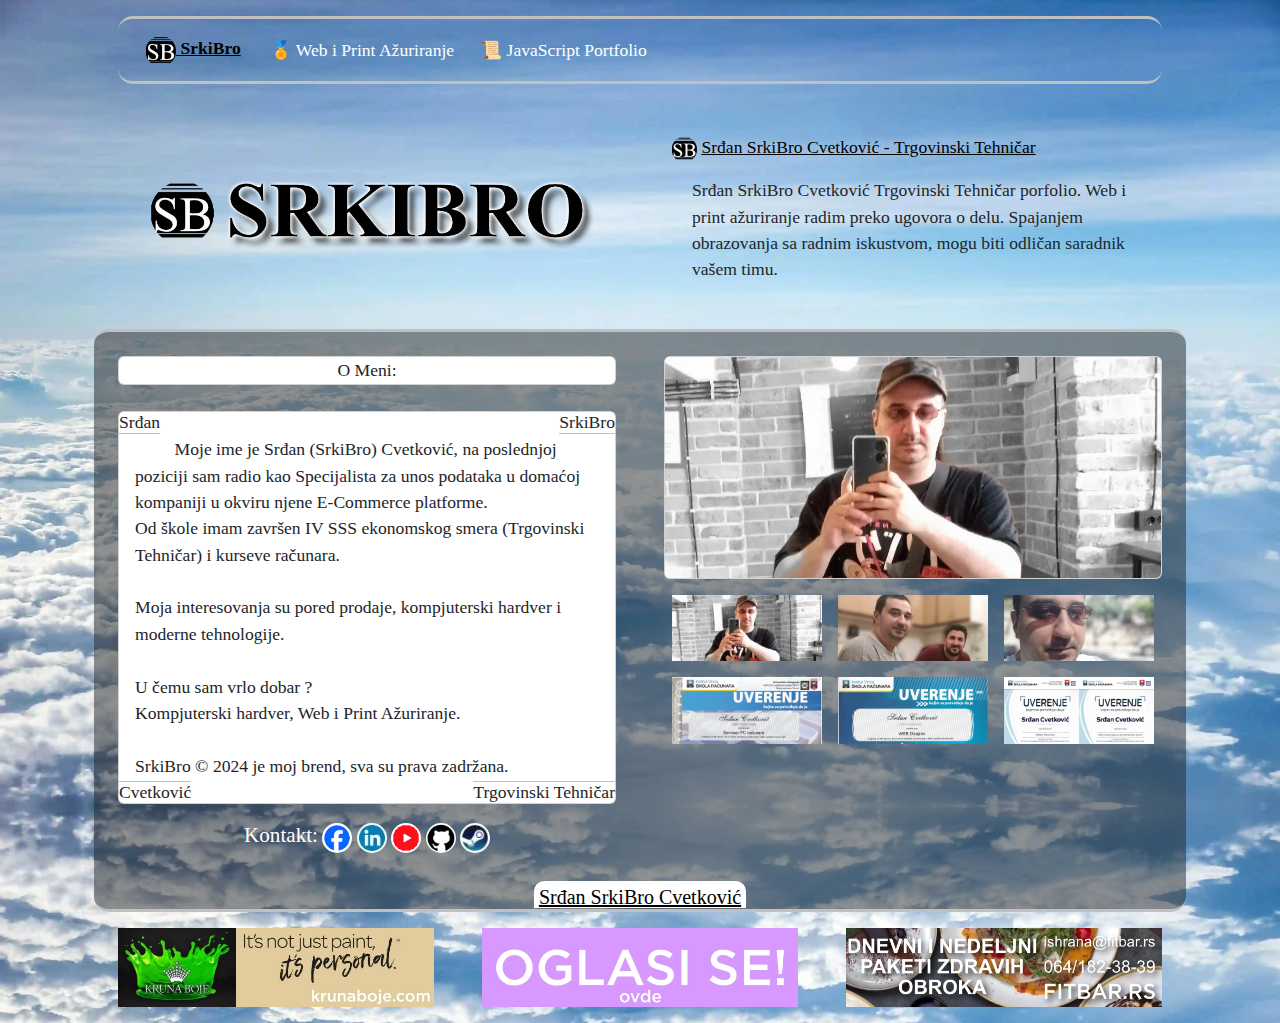
==== index.html @ 57bfdfec "ui" ====
<!DOCTYPE html>
<html lang="sr-Latn">
  <head>
    <title>Srđan SrkiBro Cvetković - Trgovinski Tehničar porfolio</title>
    <meta name="description" content="Srđan SrkiBro Cvetković - Trgovinski Tehničar porfolio. Web i print ažuriranje radim preko ugovora o delu, mogu biti odličan saradnik vašem timu.">
    <meta name="keywords" content="srkibro, ažuriranje, azuriranje, print, web ažuriranje, print ažuriranje, srđan cvetkovic, srđan cvetković, Srđan, cvetkovic, cvetković, srđan, srdan cvetković, porfolio, websajt, trgovinski, tehničar, tehnicar, trgovinski tehnicar, trgovinski tehničar">
    <meta name="author" content="Srđan SrkiBro Cvetković">
    <link rel="canonical" href="https://srkibro.github.io" />
    <meta charset="utf-8">
    <meta name="viewport" content="width=device-width, initial-scale=1">
    <meta property="og:title" content="Srđan SrkiBro Cvetković - Trgovinski Tehničar porfolio" />
    <meta property="og:type" content="website" />
    <meta property="og:site_name" content="Srđan SrkiBro Cvetković" />
    <meta property="og:url" content="https://srkibro.github.io" />
    <meta property="og:image" content="https://srkibro.github.io/images/srkibro-web.webp" />
    <meta property="og:description" content="Srđan SrkiBro Cvetković - Trgovinski Tehničar porfolio. Web i print ažuriranje radim preko ugovora o delu, mogu biti odličan saradnik vašem timu." />
    <meta property="og:image:secure_url" content="https://srkibro.github.io/images/srkibro-web.webp" />
    <meta property="og:image:type" content="image/jpeg" />
    <meta property="og:image:width" content="900" />
    <meta property="og:image:height" content="400" />
    <meta property="og:image:alt" content="SrkiBro" />
    <link href="script/bootstrap.min.css" rel="stylesheet">
    <link rel="stylesheet" href="script/style.min.css">
    <link rel="apple-touch-icon" sizes="180x180" href="apple-touch-icon.png">
    <link rel="icon" type="image/png" sizes="32x32" href="favicon-32x32.png">
    <link rel="icon" type="image/png" sizes="16x16" href="favicon-16x16.png">
    <link rel="manifest" href="site.webmanifest">
    <link rel="icon" type="image/x-icon" href="favicon.ico">
    <script type="application/ld+json">
        {
            "@context": "http://schema.org/",
            "@type": "Person",
            "name": "Srđan SrkiBro Cvetković",
            "image": "https://srkibro.github.io/images/srkibro-web.webp",
            "url": "https://srkibro.github.io/",
            "sameAs": ["https://www.facebook.com/srkibro/", "https://github.com/srkibro", "https://www.youtube.com/@srkibro", "https://www.linkedin.com/in/srkibro/", "https://steamcommunity.com/id/SrkiBro"]
        }
        </script>
</head>
<body>
<!-- Page Content-->
    <main class="container px-4 px-lg-5">

        <nav class="navbar navbar-expand-lg my-2">
            <div class="container color2">
                <button class="navbar-toggler" type="button" data-bs-toggle="collapse" data-bs-target="#navbarSupportedContent" aria-controls="navbarSupportedContent" aria-expanded="false" aria-label="Toggle navigation">
                    <span class="navbar-toggler-icon color2"></span>
                </button>
                <a href="/" class="align-items-center m-3"><img src="images/srkibro.webp" alt="SrkiBro" width="30"  height="30"> SrkiBro</a>
                <button class="navbar-toggler" type="button" data-bs-toggle="collapse" data-bs-target="#navbarSupportedContent" aria-controls="navbarSupportedContent" aria-expanded="false" aria-label="Toggle navigation">
                    <span class="navbar-toggler-icon color2"></span>
                </button>
                <div class="collapse navbar-collapse" id="navbarSupportedContent">
                    <ul class="navbar-nav me-auto">
                        <li class="nav-item">
                            <a class="nav-link" href="https://srkibro.github.io/web-print-azuriranje/"><span data-bs-target="#navbarSupportedContent" data-bs-toggle="collapse">🏅 Web i Print Ažuriranje</span></a>
                        </li>
                        <li class="nav-item">
                            <a class="nav-link" href="https://srkibro.github.io/javascript-portfolio/"><span data-bs-target="#navbarSupportedContent" data-bs-toggle="collapse">📜 JavaScript Portfolio</span></a>
                        </li>
                    </ul>
                </div>
            </div>
        </nav>

        <!-- Heading Row-->
        <div class="row gx-4 gx-lg-5 align-items-center my-2">
            <div class="col-lg-6"><img class="img-fluid rounded mb-lg-0" src="images/srkibro-web.webp" alt="srkibro web i print azuriranje"/></div>
            <div class="col-lg-6">
                <div class="col-sm-12 p-2">
                    <img src="https://srkibro.github.io/images/srkibro.webp" alt="SrkiBro" width="25"  height="25"> <a href="/"><h1>Srđan SrkiBro Cvetković</h1> - <h2>Trgovinski Tehničar</h2></a>
                </div>
                <div class="col-sm-12 p-2">
                    <blockquote>Srđan SrkiBro Cvetković Trgovinski Tehničar porfolio. Web i print ažuriranje radim preko ugovora o delu. Spajanjem obrazovanja sa radnim iskustvom, mogu biti odličan saradnik vašem timu.</blockquote>
                </div>
            </div>
        </div>
        
        <!-- Content Row-->
        <div class="row gx-4 gx-lg-5 bg-dark color2">

            <div class="col-sm-6 mt-4">
                <p class="txtC card">O Meni:</p>
                <br>
                <div class="card"><h4 class="tl0">Srđan</h4><h4 class="tr0">SrkiBro</h4><h4 class="bl0">Cvetković</h4><h4 class="br0">Trgovinski Tehničar</h4>
                    <div class="card-body py-4">&nbsp;&nbsp;&nbsp;&nbsp;&nbsp;&nbsp;&nbsp;&nbsp;&nbsp;Moje ime je Srđan (SrkiBro) Cvetković, na poslednjoj poziciji sam radio 
                    kao Specijalista za unos podataka u domaćoj kompaniji u okviru njene E-Commerce platforme.<br>
                    Od škole imam završen IV SSS ekonomskog smera (Trgovinski Tehničar) i kurseve računara.<br><br>
                    Moja interesovanja su pored prodaje, kompjuterski hardver i moderne tehnologije.
                    <br><br>
                    U čemu sam vrlo dobar ?<br>
                    Kompjuterski hardver, Web i Print Ažuriranje.
                    <br><br>
                    SrkiBro © 2024 je moj brend, sva su prava zadržana.
                    </div>
                </div>
                <ul class="social NoP txtC mt-3 txtW">
                    <li class="txtB NoM">Kontakt:</li>
                    <li><a target="_blank" rel="nofollow" href="https://www.facebook.com/srkibro/"><img src="https://srkibro.github.io/images/social/fb.webp" width="30" height="30" alt="srkibro facebook"></a></li>
                    <li><a target="_blank" rel="nofollow" href="https://www.linkedin.com/in/srkibro/"><img src="https://srkibro.github.io/images/social/ln.webp" width="30" height="30" alt="srkibro linkedin"></a></li>
                    <li><a target="_blank" rel="nofollow" href="https://www.youtube.com/@srkibro"><img src="https://srkibro.github.io/images/social/yt.webp" width="30" height="30" alt="srkibro youtube"></a></li>
                    <li><a target="_blank" rel="nofollow" href="https://github.com/srkibro"><img src="https://srkibro.github.io/images/social/gh.webp" width="30" height="30" alt="srkibro github"></a></li>
                    <li><a target="_blank" rel="nofollow" href="https://steamcommunity.com/id/SrkiBro/"><img src="https://srkibro.github.io/images/social/st.webp" width="30" height="30" alt="srkibro steam"></a></li>
                </ul>  
            </div>

            <div class="col-sm-6 mt-4 holder txtC">
                <img id="srkibro" src="https://srkibro.github.io/images/galerija/srkibro-srki.webp" class=" col-sm-12 card FL" alt="srkibro web azuriranje">

                <a id="srki1" class="col-4 FL mt-3"><img class="px-2" src="https://srkibro.github.io/images/galerija/srkibro-srki.webp" alt="srkibro Srđan cvetkovic"></a>
                <a id="srki2" class="col-4 FL mt-3"><img class="px-2" src="https://srkibro.github.io/images/galerija/srkibro-srki2.webp" alt="srkibro Srđan cvetkovic"></a>
                <a id="srki3" class="col-4 FL mt-3"><img class="px-2" src="https://srkibro.github.io/images/galerija/srkibro-srki3.webp" alt="srkibro Srđan cvetkovic"></a>

                <a id="srki4" class="col-4 FL mt-3"><img class="px-2" src="https://srkibro.github.io/images/galerija/srkibro-srki4.webp" alt="srkibro Srđan cvetkovic"></a>
                <a id="srki5" class="col-4 FL mt-3"><img class="px-2" src="https://srkibro.github.io/images/galerija/srkibro-srki5.webp" alt="srkibro Srđan cvetkovic"></a>
                <a id="srki6" class="col-4 FL mt-3"><img class="px-2" src="https://srkibro.github.io/images/galerija/srkibro-srki6.webp" alt="srkibro Srđan cvetkovic"></a>
            </div>

            <div class="col-sm-12 txtC footer mt-3"><h5 class="NoP NoM"><a href="/">Srđan SrkiBro Cvetković</a></h5></div>
            
        </div>

        <div class="row gx-4 gx-lg-5 align-items-center my-2 txtC">
            <a class="col-sm-4 oglasi my-2" target="_blank" rel="nofollow" href="https://www.krunaboje.com/"><img src="https://srkibro.github.io/images/oglasi/oglas2.webp" alt="kruna boje"></a>
            <a class="col-sm-4 oglasi my-2" target="_blank" rel="nofollow" href="#"><img src="https://srkibro.github.io/images/oglasi/oglas3.webp" alt="oglas 3"></a>
            <a class="col-sm-4 oglasi my-2" target="_blank" rel="nofollow" href="https://fitbar.rs/"><img src="https://srkibro.github.io/images/oglasi/oglas1.webp" alt="fitbar rs"></a>
        </div>
    </main>
    <script src="script/bootstrap.bundle.min.js"></script>
    <script>
    window.onload = function() {

        document.getElementById("srki1").addEventListener("click", srki1_fun);
        function srki1_fun(){
            document.getElementById("srkibro").src = "https://srkibro.github.io/images/galerija/srkibro-srki.webp";
        }

        document.getElementById("srki2").addEventListener("click", srki2_fun);
        function srki2_fun(){
            document.getElementById("srkibro").src = "https://srkibro.github.io/images/galerija/srkibro-srki2.webp";
        }

        document.getElementById("srki3").addEventListener("click", srki3_fun);
        function srki3_fun(){
            document.getElementById("srkibro").src = "https://srkibro.github.io/images/galerija/srkibro-srki3.webp";
        }

        document.getElementById("srki4").addEventListener("click", srki4_fun);
        function srki4_fun(){
            document.getElementById("srkibro").src = "https://srkibro.github.io/images/galerija/srkibro-srki4.webp";
        }

        document.getElementById("srki5").addEventListener("click", srki5_fun);
        function srki5_fun(){
            document.getElementById("srkibro").src = "https://srkibro.github.io/images/galerija/srkibro-srki5.webp";
        }

        document.getElementById("srki6").addEventListener("click", srki6_fun);
        function srki6_fun(){
            document.getElementById("srkibro").src = "https://srkibro.github.io/images/galerija/srkibro-srki6.webp";
        }
    }
    </script>
</body>
</html>
---- script/style.min.css ----
@charset "UTF-8";body,h1,h2{font-size:1.1rem}.color2,.nav-link{border-radius:15px}.color0,.color2{border-top:3px solid silver;border-bottom:3px solid silver}.br0,.tr0{right:0}.bl0,.tl0,.tl1{left:0}h1,h2,p{display:inline}.ico,.nav-link.active,.nav-link:hover{background-position:top left;background-repeat:no-repeat;background-size:cover}.ico,.nav-link.active,.nav-link:hover,body{background-size:cover}.inL,body{font-weight:400}.inL,.social li{display:inline-block}.FL,.FL50{float:left}.nav-link,.txtW{color:#fff}*,::after,::before{-webkit-box-sizing:border-box;box-sizing:border-box}html{font-family:sans-serif;line-height:1.15;-webkit-text-size-adjust:100%;-ms-text-size-adjust:100%;-webkit-tap-highlight-color:transparent}body{margin:0;font-family:'Times New Roman',serif;line-height:1.5;color:#212529;text-align:left;background-color:#7ebee8;background-image:url(../images/bg.webp);background-position:top center}h1,h2{color:#000}nav p{padding:0;margin:0}a{color:rgb(0 0 0);text-decoration:underline}nav a{font-weight:bolder}.nav-link{margin:5px}.nav-link.active{background-color:none}.logo1{font-size:34px}.logo2{font-size:20px;margin-left:10px!important;margin-right:10px!important;line-height:normal}.card-title,.nav-item,.txtC{text-align:center}.bl0,.br0{bottom:0;border-top:1px solid silver}.tl0,.tl1,.tr0{border-bottom:1px solid silver}.language{margin-top:10px;margin-left:10px;width:30px;height:90px}.tl1,h4{font-size:1.1rem;margin:0;position:absolute}#kt,.imgax,.w100{width:100%}.tl1{top:20px;background-color:#fff;border-radius:20px;padding:5px}.ico,.imgbg{position:relative}.holder{background-color:transparent;border:none}.holder img,.oglasi img{width:100%;height:auto}p{margin-top:0;margin-bottom:0}.txtB{font-size:larger}.ico{font-size:45px;margin:auto;width:100px;height:57.735px;z-index:1}#vearea,.lucarea{resize:none;height:200px}.NoM{margin:0}.NoP,.navbar-toggler{padding:0}.MBot{margin-bottom:20px}.imgbg,canvas{margin:0;padding:0}.inL{font-family:ui-monospace}.largetxt{font-size:large}.social{list-style:none}.social li a img{width:30px;height:30px;border-radius:50%}#kt{height:80px;resize:none}.FL50{width:50%}.navbar>.container,.navbar>.container-fluid,.navbar>.container-lg,.navbar>.container-md,.navbar>.container-sm,.navbar>.container-xl,.navbar>.container-xxl{align-items:normal}.bg-dark{background-color:rgb(33 37 41 / 50%)!important}.color1,.footer a{background-color:#fff}blockquote{margin:0 20px 5px}.border2,.imgbg #imgbg0{border:2px solid #fff}.footer a{padding-top:5px;padding-left:5px;padding-right:5px;border-top-left-radius:10px;border-top-right-radius:10px;color:#000}.lucarea{width:100%}.w25{width:25%}.w50{width:50%}.imgbg img{width:100%;height:auto;opacity:.8}.imgbg #imgbg1{border:1px solid green;position:absolute;width:80%;height:80%;top:10%;left:10%;transition:.5s linear}.imgbg #imgbg2{border:1px solid #00f;position:absolute;width:50%;height:50%;top:25%;left:25%;transition:.5s linear}#vearea{width:100%;overflow-y:scroll}canvas{z-index:1;image-rendering:optimizeSpeed;-webkit-interpolation-mode:nearest-neighbor;-ms-touch-action:none;touch-action:none;border:0;width:100%;height:auto}:-webkit-full-screen #canvas{width:100%;height:100%}:-webkit-full-screen{width:100%;height:100%}
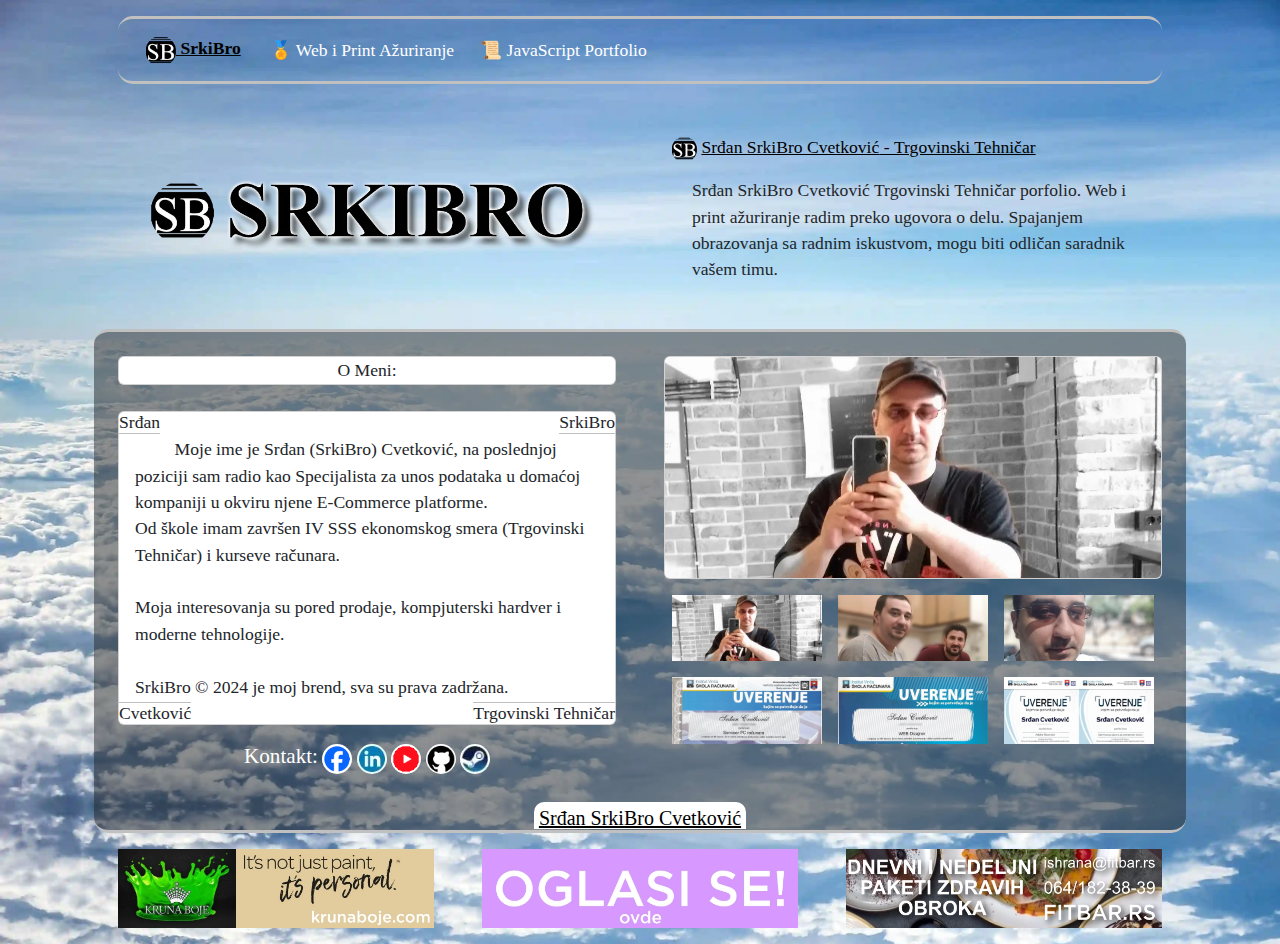
==== commit 253f3f8b: "ui" ====
--- a/index.html
+++ b/index.html
@@ -88,9 +88,6 @@
                     Od škole imam završen IV SSS ekonomskog smera (Trgovinski Tehničar) i kurseve računara.<br><br>
                     Moja interesovanja su pored prodaje, kompjuterski hardver i moderne tehnologije.
                     <br><br>
-                    U čemu sam vrlo dobar ?<br>
-                    Kompjuterski hardver, Web i Print Ažuriranje.
-                    <br><br>
                     SrkiBro © 2024 je moj brend, sva su prava zadržana.
                     </div>
                 </div>
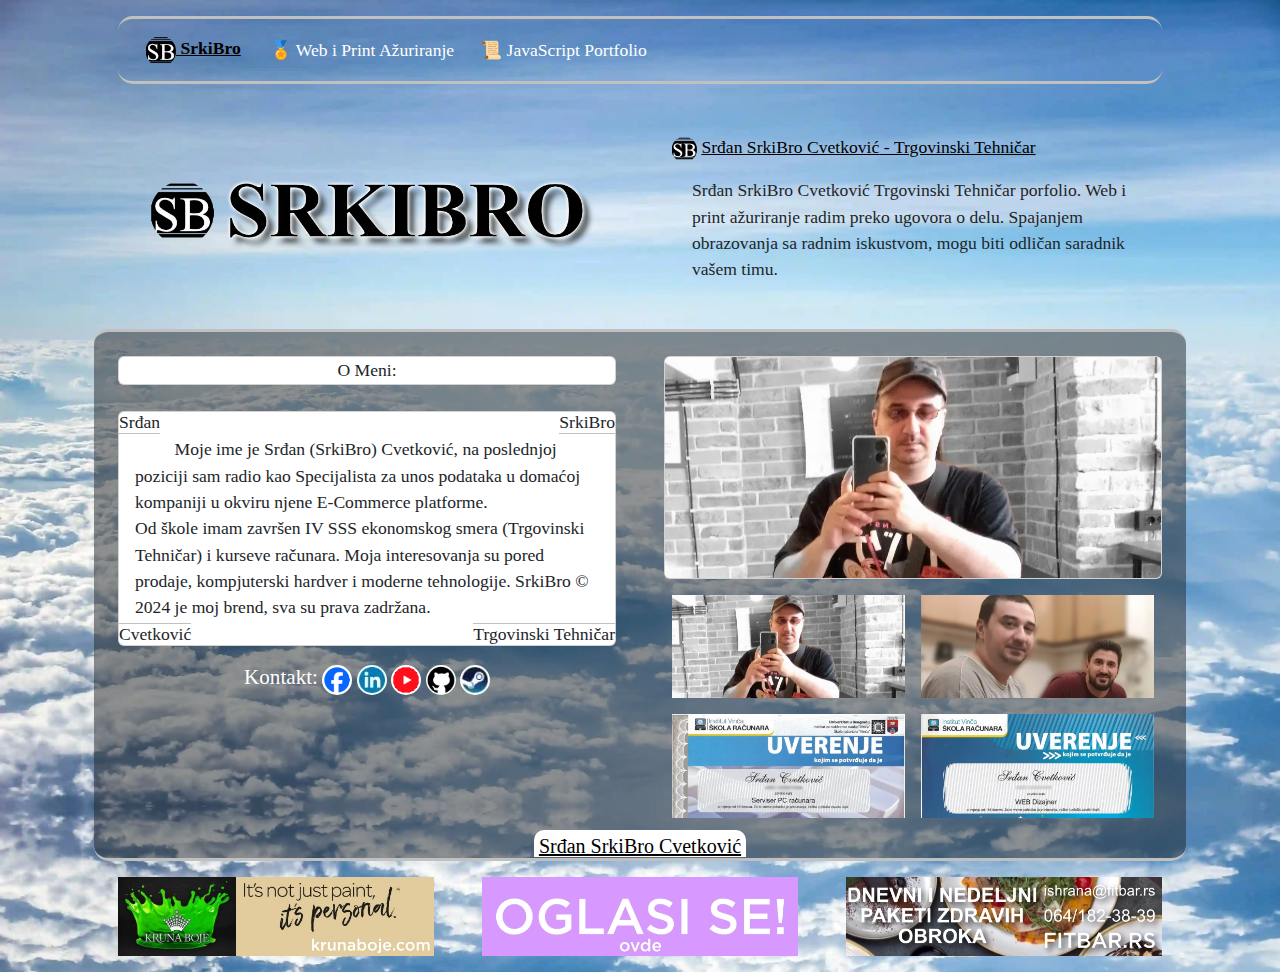
==== commit b89dec93: "ui" ====
--- a/index.html
+++ b/index.html
@@ -85,10 +85,8 @@
                 <div class="card"><h4 class="tl0">Srđan</h4><h4 class="tr0">SrkiBro</h4><h4 class="bl0">Cvetković</h4><h4 class="br0">Trgovinski Tehničar</h4>
                     <div class="card-body py-4">&nbsp;&nbsp;&nbsp;&nbsp;&nbsp;&nbsp;&nbsp;&nbsp;&nbsp;Moje ime je Srđan (SrkiBro) Cvetković, na poslednjoj poziciji sam radio 
                     kao Specijalista za unos podataka u domaćoj kompaniji u okviru njene E-Commerce platforme.<br>
-                    Od škole imam završen IV SSS ekonomskog smera (Trgovinski Tehničar) i kurseve računara.<br><br>
-                    Moja interesovanja su pored prodaje, kompjuterski hardver i moderne tehnologije.
-                    <br><br>
-                    SrkiBro © 2024 je moj brend, sva su prava zadržana.
+                    Od škole imam završen IV SSS ekonomskog smera (Trgovinski Tehničar) i kurseve računara.
+                    Moja interesovanja su pored prodaje, kompjuterski hardver i moderne tehnologije. SrkiBro © 2024 je moj brend, sva su prava zadržana.
                     </div>
                 </div>
                 <ul class="social NoP txtC mt-3 txtW">
@@ -104,13 +102,11 @@
             <div class="col-sm-6 mt-4 holder txtC">
                 <img id="srkibro" src="https://srkibro.github.io/images/galerija/srkibro-srki.webp" class=" col-sm-12 card FL" alt="srkibro web azuriranje">
 
-                <a id="srki1" class="col-4 FL mt-3"><img class="px-2" src="https://srkibro.github.io/images/galerija/srkibro-srki.webp" alt="srkibro Srđan cvetkovic"></a>
-                <a id="srki2" class="col-4 FL mt-3"><img class="px-2" src="https://srkibro.github.io/images/galerija/srkibro-srki2.webp" alt="srkibro Srđan cvetkovic"></a>
-                <a id="srki3" class="col-4 FL mt-3"><img class="px-2" src="https://srkibro.github.io/images/galerija/srkibro-srki3.webp" alt="srkibro Srđan cvetkovic"></a>
+                <a id="srki1" class="col-6 FL mt-3"><img class="px-2" src="https://srkibro.github.io/images/galerija/srkibro-srki.webp" alt="srkibro Srđan cvetkovic"></a>
+                <a id="srki2" class="col-6 FL mt-3"><img class="px-2" src="https://srkibro.github.io/images/galerija/srkibro-srki2.webp" alt="srkibro Srđan cvetkovic"></a>
 
-                <a id="srki4" class="col-4 FL mt-3"><img class="px-2" src="https://srkibro.github.io/images/galerija/srkibro-srki4.webp" alt="srkibro Srđan cvetkovic"></a>
-                <a id="srki5" class="col-4 FL mt-3"><img class="px-2" src="https://srkibro.github.io/images/galerija/srkibro-srki5.webp" alt="srkibro Srđan cvetkovic"></a>
-                <a id="srki6" class="col-4 FL mt-3"><img class="px-2" src="https://srkibro.github.io/images/galerija/srkibro-srki6.webp" alt="srkibro Srđan cvetkovic"></a>
+                <a id="srki4" class="col-6 FL mt-3"><img class="px-2" src="https://srkibro.github.io/images/galerija/srkibro-srki4.webp" alt="srkibro Srđan cvetkovic"></a>
+                <a id="srki5" class="col-6 FL mt-3"><img class="px-2" src="https://srkibro.github.io/images/galerija/srkibro-srki5.webp" alt="srkibro Srđan cvetkovic"></a>
             </div>
 
             <div class="col-sm-12 txtC footer mt-3"><h5 class="NoP NoM"><a href="/">Srđan SrkiBro Cvetković</a></h5></div>
@@ -137,10 +133,6 @@
             document.getElementById("srkibro").src = "https://srkibro.github.io/images/galerija/srkibro-srki2.webp";
         }
 
-        document.getElementById("srki3").addEventListener("click", srki3_fun);
-        function srki3_fun(){
-            document.getElementById("srkibro").src = "https://srkibro.github.io/images/galerija/srkibro-srki3.webp";
-        }
 
         document.getElementById("srki4").addEventListener("click", srki4_fun);
         function srki4_fun(){
@@ -152,10 +144,6 @@
             document.getElementById("srkibro").src = "https://srkibro.github.io/images/galerija/srkibro-srki5.webp";
         }
 
-        document.getElementById("srki6").addEventListener("click", srki6_fun);
-        function srki6_fun(){
-            document.getElementById("srkibro").src = "https://srkibro.github.io/images/galerija/srkibro-srki6.webp";
-        }
     }
     </script>
 </body>
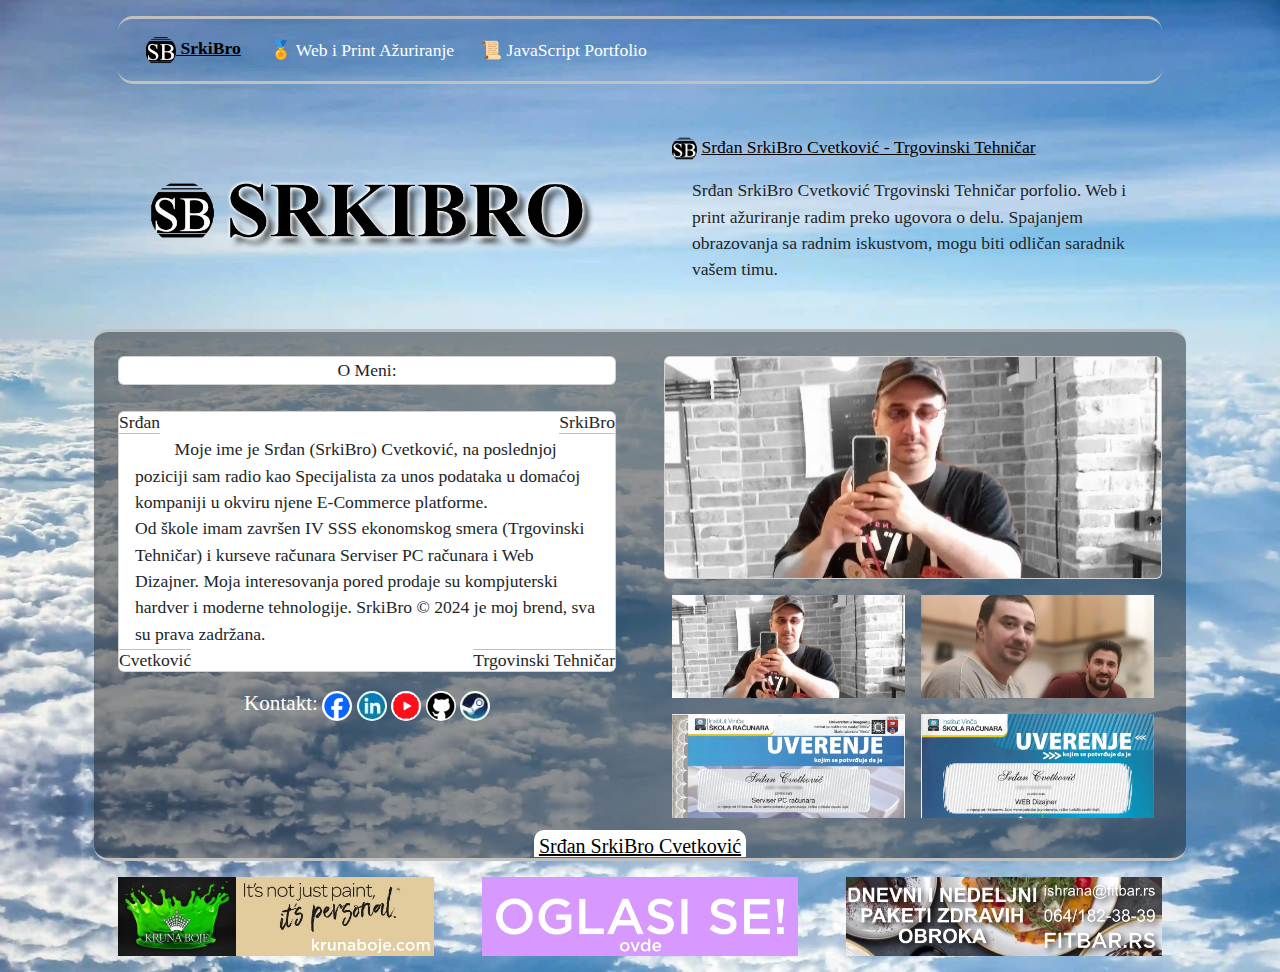
==== commit e54862aa: "ui" ====
--- a/index.html
+++ b/index.html
@@ -85,8 +85,8 @@
                 <div class="card"><h4 class="tl0">Srđan</h4><h4 class="tr0">SrkiBro</h4><h4 class="bl0">Cvetković</h4><h4 class="br0">Trgovinski Tehničar</h4>
                     <div class="card-body py-4">&nbsp;&nbsp;&nbsp;&nbsp;&nbsp;&nbsp;&nbsp;&nbsp;&nbsp;Moje ime je Srđan (SrkiBro) Cvetković, na poslednjoj poziciji sam radio 
                     kao Specijalista za unos podataka u domaćoj kompaniji u okviru njene E-Commerce platforme.<br>
-                    Od škole imam završen IV SSS ekonomskog smera (Trgovinski Tehničar) i kurseve računara.
-                    Moja interesovanja su pored prodaje, kompjuterski hardver i moderne tehnologije. SrkiBro © 2024 je moj brend, sva su prava zadržana.
+                    Od škole imam završen IV SSS ekonomskog smera (Trgovinski Tehničar) i kurseve računara Serviser PC računara i Web Dizajner.
+                    Moja interesovanja pored prodaje su kompjuterski hardver i moderne tehnologije. SrkiBro © 2024 je moj brend, sva su prava zadržana.
                     </div>
                 </div>
                 <ul class="social NoP txtC mt-3 txtW">
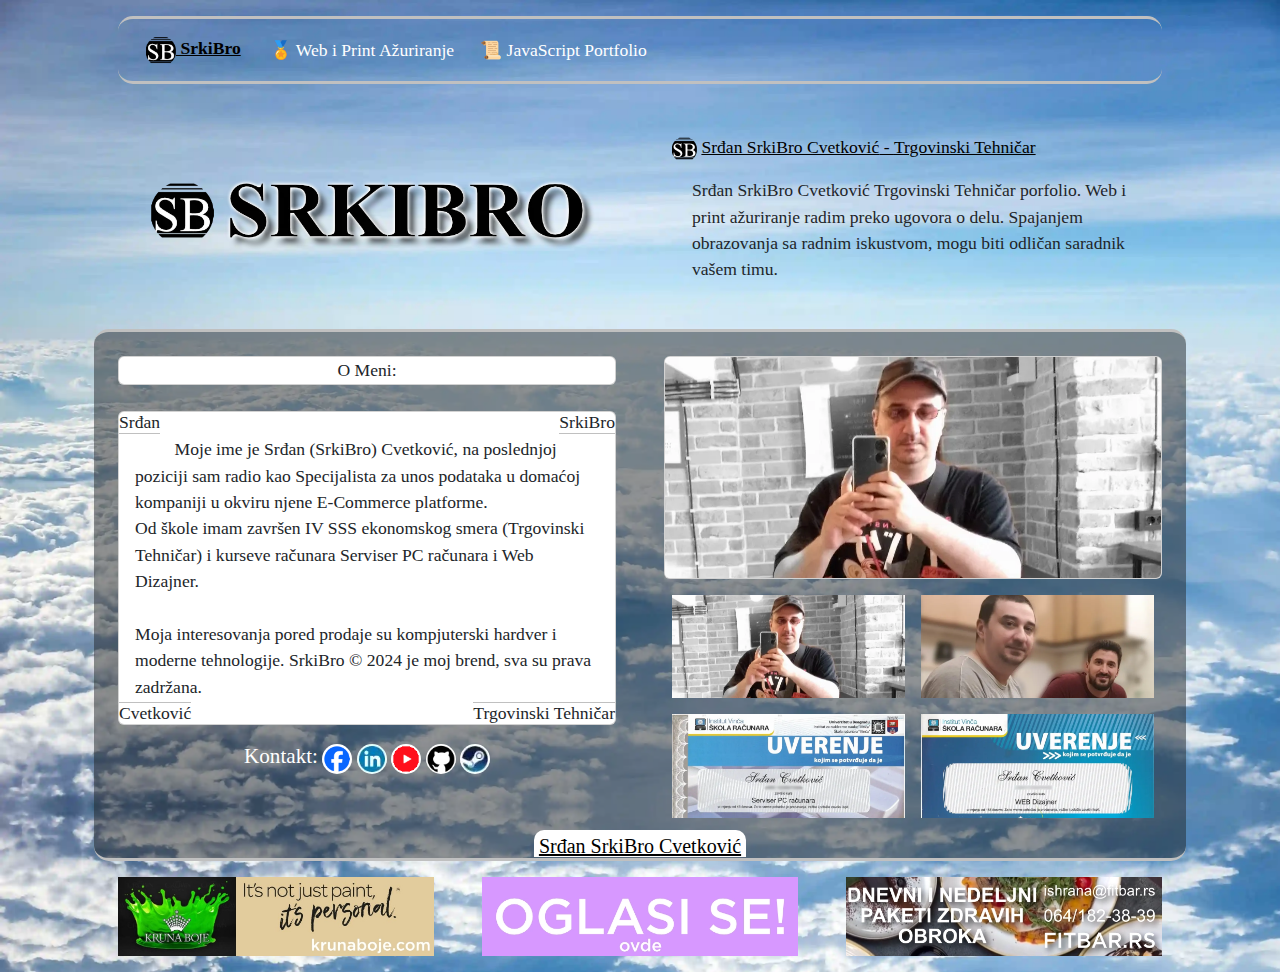
==== commit 0c548a4c: "ui" ====
--- a/index.html
+++ b/index.html
@@ -85,7 +85,7 @@
                 <div class="card"><h4 class="tl0">Srđan</h4><h4 class="tr0">SrkiBro</h4><h4 class="bl0">Cvetković</h4><h4 class="br0">Trgovinski Tehničar</h4>
                     <div class="card-body py-4">&nbsp;&nbsp;&nbsp;&nbsp;&nbsp;&nbsp;&nbsp;&nbsp;&nbsp;Moje ime je Srđan (SrkiBro) Cvetković, na poslednjoj poziciji sam radio 
                     kao Specijalista za unos podataka u domaćoj kompaniji u okviru njene E-Commerce platforme.<br>
-                    Od škole imam završen IV SSS ekonomskog smera (Trgovinski Tehničar) i kurseve računara Serviser PC računara i Web Dizajner.
+                    Od škole imam završen IV SSS ekonomskog smera (Trgovinski Tehničar) i kurseve računara Serviser PC računara i Web Dizajner.<br><br>
                     Moja interesovanja pored prodaje su kompjuterski hardver i moderne tehnologije. SrkiBro © 2024 je moj brend, sva su prava zadržana.
                     </div>
                 </div>
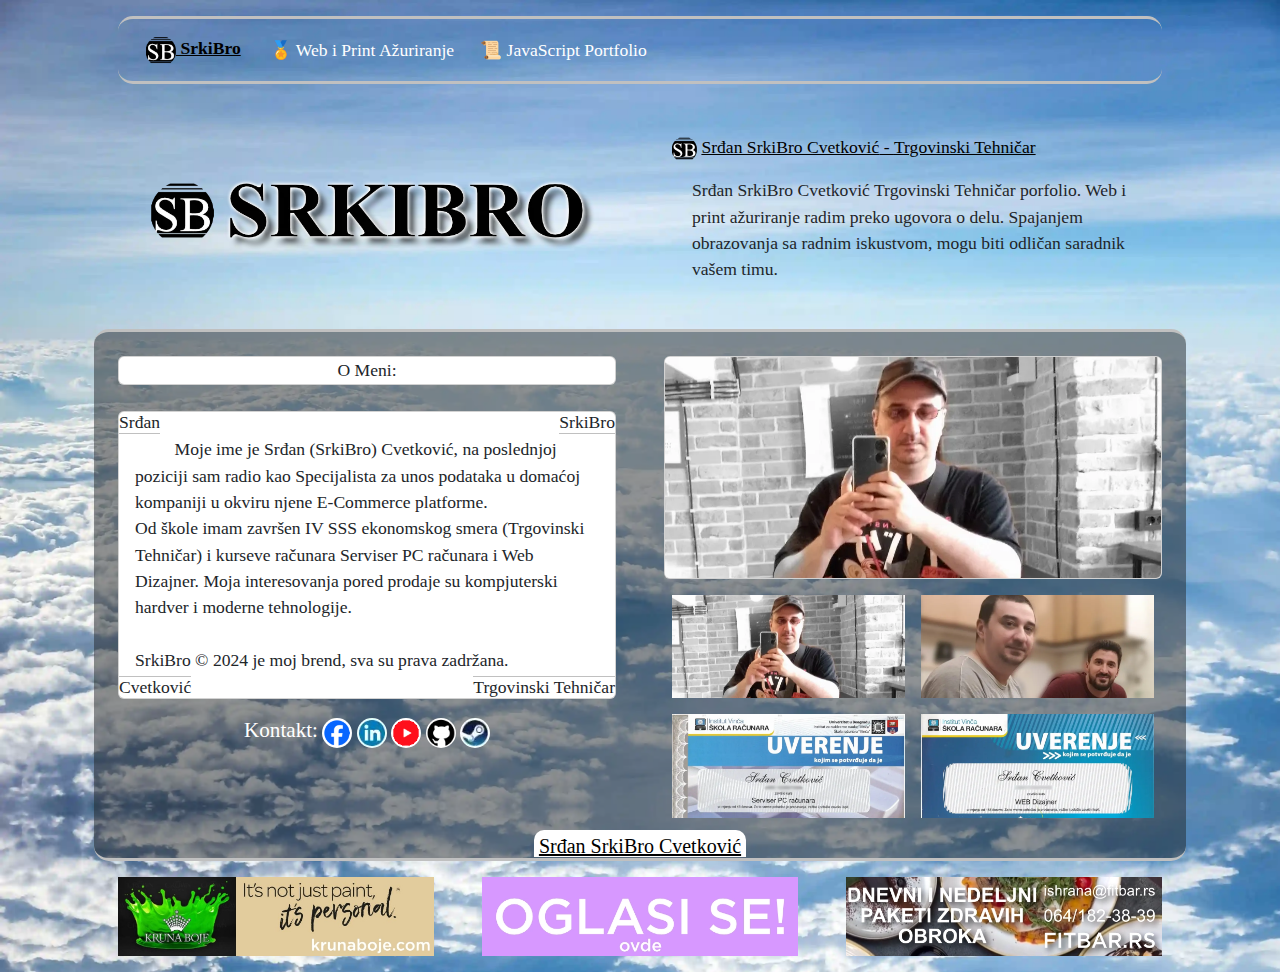
==== commit 7828d174: "ui" ====
--- a/index.html
+++ b/index.html
@@ -85,8 +85,9 @@
                 <div class="card"><h4 class="tl0">Srđan</h4><h4 class="tr0">SrkiBro</h4><h4 class="bl0">Cvetković</h4><h4 class="br0">Trgovinski Tehničar</h4>
                     <div class="card-body py-4">&nbsp;&nbsp;&nbsp;&nbsp;&nbsp;&nbsp;&nbsp;&nbsp;&nbsp;Moje ime je Srđan (SrkiBro) Cvetković, na poslednjoj poziciji sam radio 
                     kao Specijalista za unos podataka u domaćoj kompaniji u okviru njene E-Commerce platforme.<br>
-                    Od škole imam završen IV SSS ekonomskog smera (Trgovinski Tehničar) i kurseve računara Serviser PC računara i Web Dizajner.<br><br>
-                    Moja interesovanja pored prodaje su kompjuterski hardver i moderne tehnologije. SrkiBro © 2024 je moj brend, sva su prava zadržana.
+                    Od škole imam završen IV SSS ekonomskog smera (Trgovinski Tehničar) i kurseve računara Serviser PC računara i Web Dizajner.
+                    Moja interesovanja pored prodaje su kompjuterski hardver i moderne tehnologije. 
+                    <br><br>SrkiBro © 2024 je moj brend, sva su prava zadržana.
                     </div>
                 </div>
                 <ul class="social NoP txtC mt-3 txtW">
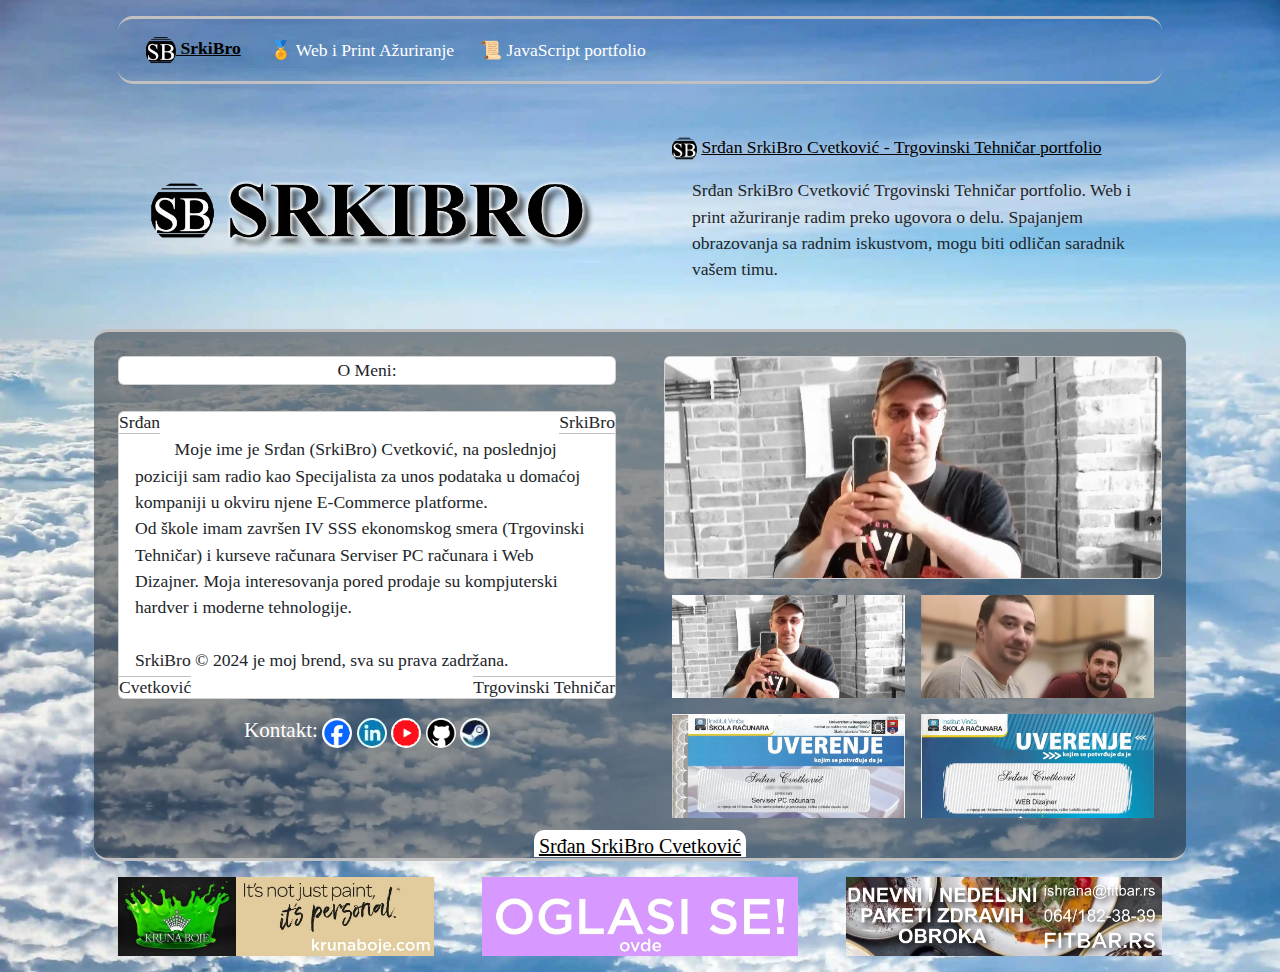
==== commit b75bad9a: "ui" ====
--- a/index.html
+++ b/index.html
@@ -1,19 +1,19 @@
 <!DOCTYPE html>
 <html lang="sr-Latn">
   <head>
-    <title>Srđan SrkiBro Cvetković - Trgovinski Tehničar porfolio</title>
-    <meta name="description" content="Srđan SrkiBro Cvetković - Trgovinski Tehničar porfolio. Web i print ažuriranje radim preko ugovora o delu, mogu biti odličan saradnik vašem timu.">
-    <meta name="keywords" content="srkibro, ažuriranje, azuriranje, print, web ažuriranje, print ažuriranje, srđan cvetkovic, srđan cvetković, Srđan, cvetkovic, cvetković, srđan, srdan cvetković, porfolio, websajt, trgovinski, tehničar, tehnicar, trgovinski tehnicar, trgovinski tehničar">
+    <title>Srđan SrkiBro Cvetković - Trgovinski Tehničar portfolio</title>
+    <meta name="description" content="Srđan SrkiBro Cvetković - Trgovinski Tehničar portfolio. Web i print ažuriranje radim preko ugovora o delu, mogu biti odličan saradnik vašem timu.">
+    <meta name="keywords" content="srkibro, ažuriranje, azuriranje, print, web ažuriranje, print ažuriranje, srđan cvetkovic, srđan cvetković, Srđan, cvetkovic, cvetković, srđan, srdan cvetković, portfolio, websajt, trgovinski, tehničar, tehnicar, trgovinski tehnicar, trgovinski tehničar">
     <meta name="author" content="Srđan SrkiBro Cvetković">
     <link rel="canonical" href="https://srkibro.github.io" />
     <meta charset="utf-8">
     <meta name="viewport" content="width=device-width, initial-scale=1">
-    <meta property="og:title" content="Srđan SrkiBro Cvetković - Trgovinski Tehničar porfolio" />
+    <meta property="og:title" content="Srđan SrkiBro Cvetković - Trgovinski Tehničar portfolio" />
     <meta property="og:type" content="website" />
     <meta property="og:site_name" content="Srđan SrkiBro Cvetković" />
     <meta property="og:url" content="https://srkibro.github.io" />
     <meta property="og:image" content="https://srkibro.github.io/images/srkibro-web.webp" />
-    <meta property="og:description" content="Srđan SrkiBro Cvetković - Trgovinski Tehničar porfolio. Web i print ažuriranje radim preko ugovora o delu, mogu biti odličan saradnik vašem timu." />
+    <meta property="og:description" content="Srđan SrkiBro Cvetković - Trgovinski Tehničar portfolio. Web i print ažuriranje radim preko ugovora o delu, mogu biti odličan saradnik vašem timu." />
     <meta property="og:image:secure_url" content="https://srkibro.github.io/images/srkibro-web.webp" />
     <meta property="og:image:type" content="image/jpeg" />
     <meta property="og:image:width" content="900" />
@@ -56,7 +56,7 @@
                             <a class="nav-link" href="https://srkibro.github.io/web-print-azuriranje/"><span data-bs-target="#navbarSupportedContent" data-bs-toggle="collapse">🏅 Web i Print Ažuriranje</span></a>
                         </li>
                         <li class="nav-item">
-                            <a class="nav-link" href="https://srkibro.github.io/javascript-portfolio/"><span data-bs-target="#navbarSupportedContent" data-bs-toggle="collapse">📜 JavaScript Portfolio</span></a>
+                            <a class="nav-link" href="https://srkibro.github.io/javascript-portfolio/"><span data-bs-target="#navbarSupportedContent" data-bs-toggle="collapse">📜 JavaScript portfolio</span></a>
                         </li>
                     </ul>
                 </div>
@@ -68,10 +68,10 @@
             <div class="col-lg-6"><img class="img-fluid rounded mb-lg-0" src="images/srkibro-web.webp" alt="srkibro web i print azuriranje"/></div>
             <div class="col-lg-6">
                 <div class="col-sm-12 p-2">
-                    <img src="https://srkibro.github.io/images/srkibro.webp" alt="SrkiBro" width="25"  height="25"> <a href="/"><h1>Srđan SrkiBro Cvetković</h1> - <h2>Trgovinski Tehničar</h2></a>
+                    <img src="https://srkibro.github.io/images/srkibro.webp" alt="SrkiBro" width="25"  height="25"> <a href="/"><h1>Srđan SrkiBro Cvetković</h1> - <h2>Trgovinski Tehničar</h2> portfolio</a>
                 </div>
                 <div class="col-sm-12 p-2">
-                    <blockquote>Srđan SrkiBro Cvetković Trgovinski Tehničar porfolio. Web i print ažuriranje radim preko ugovora o delu. Spajanjem obrazovanja sa radnim iskustvom, mogu biti odličan saradnik vašem timu.</blockquote>
+                    <blockquote>Srđan SrkiBro Cvetković Trgovinski Tehničar portfolio. Web i print ažuriranje radim preko ugovora o delu. Spajanjem obrazovanja sa radnim iskustvom, mogu biti odličan saradnik vašem timu.</blockquote>
                 </div>
             </div>
         </div>
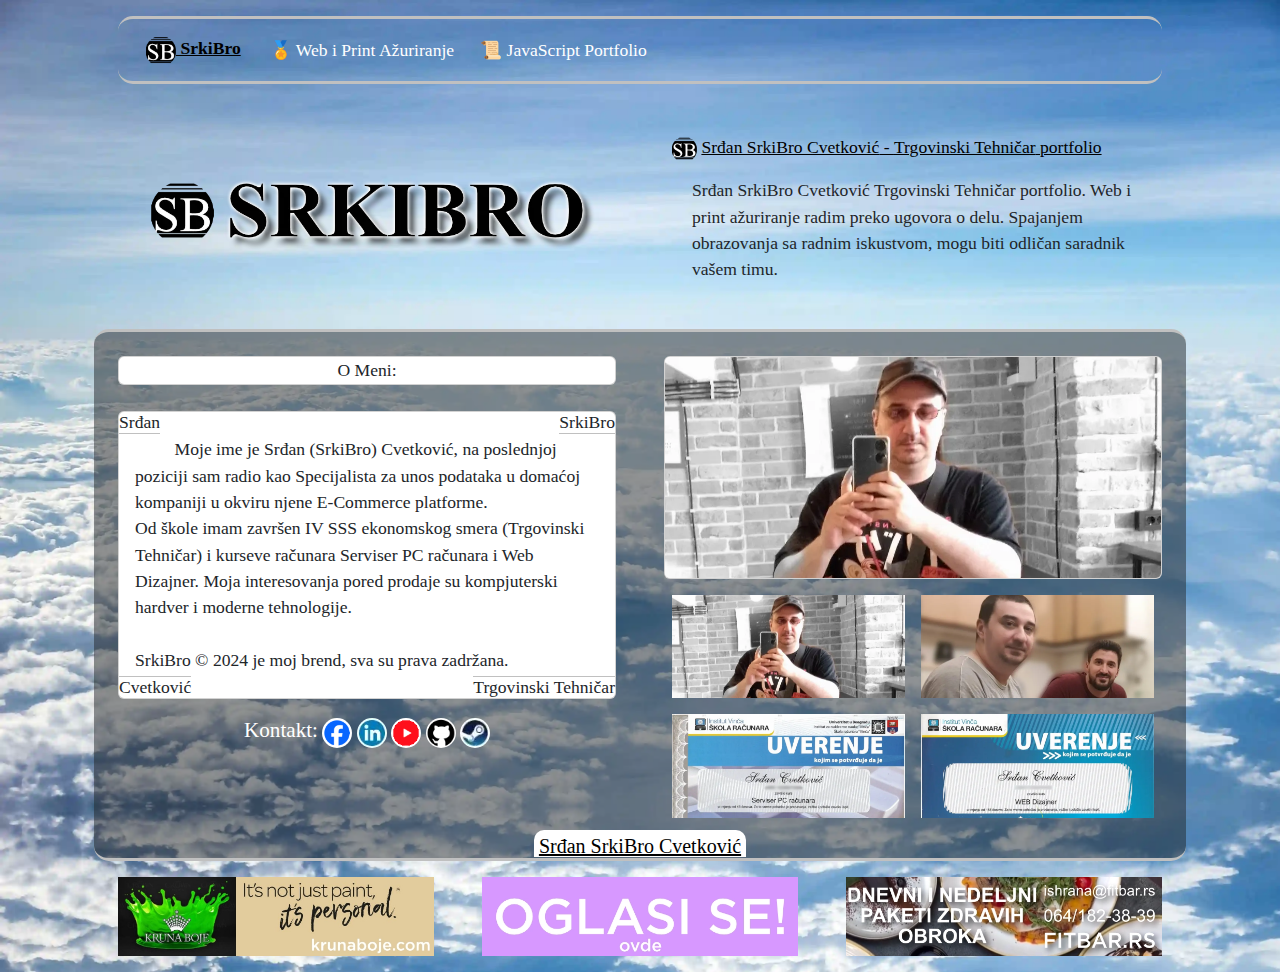
==== commit d66044af: "ui" ====
--- a/index.html
+++ b/index.html
@@ -56,7 +56,7 @@
                             <a class="nav-link" href="https://srkibro.github.io/web-print-azuriranje/"><span data-bs-target="#navbarSupportedContent" data-bs-toggle="collapse">🏅 Web i Print Ažuriranje</span></a>
                         </li>
                         <li class="nav-item">
-                            <a class="nav-link" href="https://srkibro.github.io/javascript-portfolio/"><span data-bs-target="#navbarSupportedContent" data-bs-toggle="collapse">📜 JavaScript portfolio</span></a>
+                            <a class="nav-link" href="https://srkibro.github.io/javascript-portfolio/"><span data-bs-target="#navbarSupportedContent" data-bs-toggle="collapse">📜 JavaScript Portfolio</span></a>
                         </li>
                     </ul>
                 </div>
